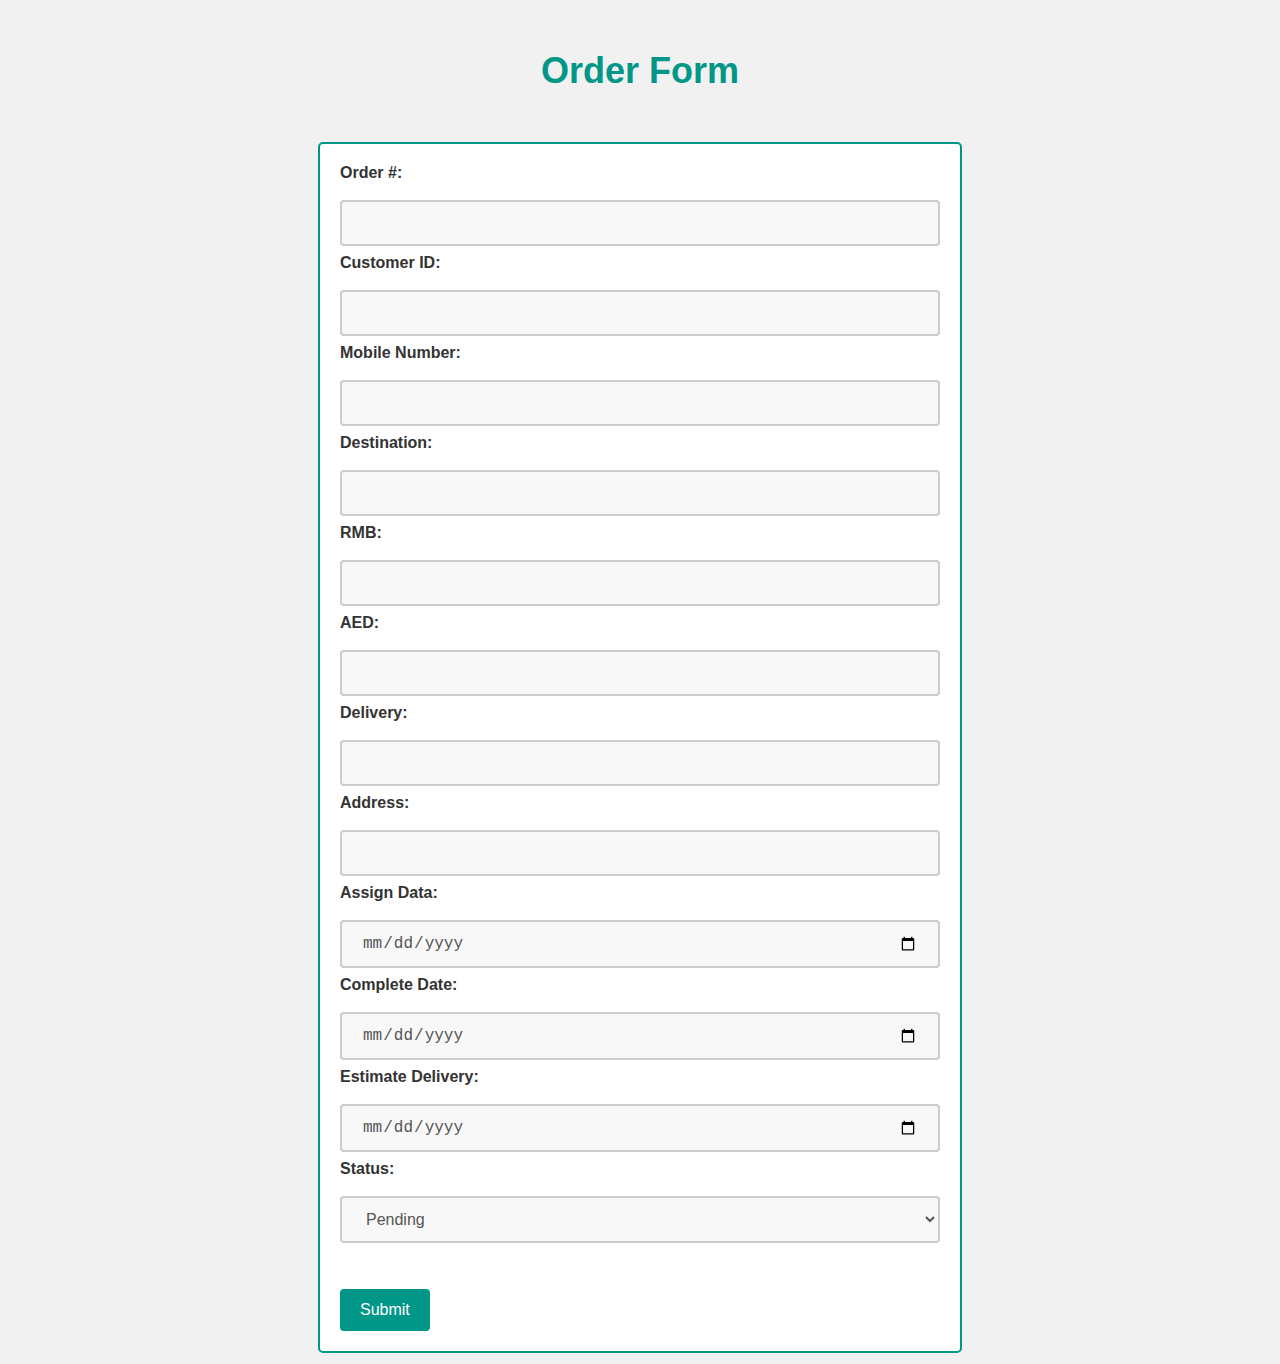
==== data.html @ fad59115 "Create data.html" ====
<!DOCTYPE html>
<html>
<head>
	<title>Order Form</title>
	<style>
		body {
			background-color: #f1f1f1;
			font-family: Arial, sans-serif;
			color: #333;
		}

		h1 {
			text-align: center;
			margin-top: 50px;
			font-size: 36px;
			color: #009688;
		}

		form {
			background-color: #fff;
			border: 2px solid #009688;
			border-radius: 5px;
			padding: 20px;
			width: 600px;
			margin: 0 auto;
			margin-top: 50px;
		}

		label {
			display: block;
			margin-bottom: 10px;
			font-weight: bold;
		}

		input[type="text"],
		select,
		input[type="date"] {
			width: 100%;
			padding: 12px 20px;
			margin: 8px 0;
			box-sizing: border-box;
			border: 2px solid #ccc;
			border-radius: 4px;
			background-color: #f8f8f8;
			font-size: 16px;
			color: #555;
		}

		input[type="submit"] {
			background-color: #009688;
			color: #fff;
			padding: 12px 20px;
			border: none;
			border-radius: 4px;
			cursor: pointer;
			font-size: 16px;
			margin-top: 20px;
		}

		input[type="submit"]:hover {
			background-color: #008080;
		}
	</style>
</head>
<body>
	<h1>Order Form</h1>
	<form action="#" method="post">
		<label for="order-number">Order #:</label>
		<input type="text" id="order-number" name="order-number">

		<label for="customer-id">Customer ID:</label>
		<input type="text" id="customer-id" name="customer-id">

		<label for="mobile-number">Mobile Number:</label>
		<input type="text" id="mobile-number" name="mobile-number">

		<label for="destination">Destination:</label>
		<input type="text" id="destination" name="destination">

		<label for="rmb">RMB:</label>
		<input type="text" id="rmb" name="rmb">

		<label for="aed">AED:</label>
		<input type="text" id="aed" name="aed">

		<label for="delivery">Delivery:</label>
		<input type="text" id="delivery" name="delivery">

		<label for="address">Address:</label>
		<input type="text" id="address" name="address">

		<label for="assign-date">Assign Data:</label>
		<input type="date" id="assign-date" name="assign-date">

		<label for="complete-date">Complete Date:</label>
		<input type="date" id="complete-date" name="complete-date">

		<label for="estimate-delivery">Estimate Delivery:</label>
		<input type="date" id="estimate-delivery" name="estimate-delivery">

		<label for="status">Status:</label>
		<select id="status" name="status">
			<option value="pending">Pending</option>
			<option value="processing">Processing</option>
			<option value="delivered">Delivered</option>
			<option value="cancelled">Cancelled</option>
        </select><br><br>

		<input type="submit" value="Submit">
	</form>
</body>
</html>
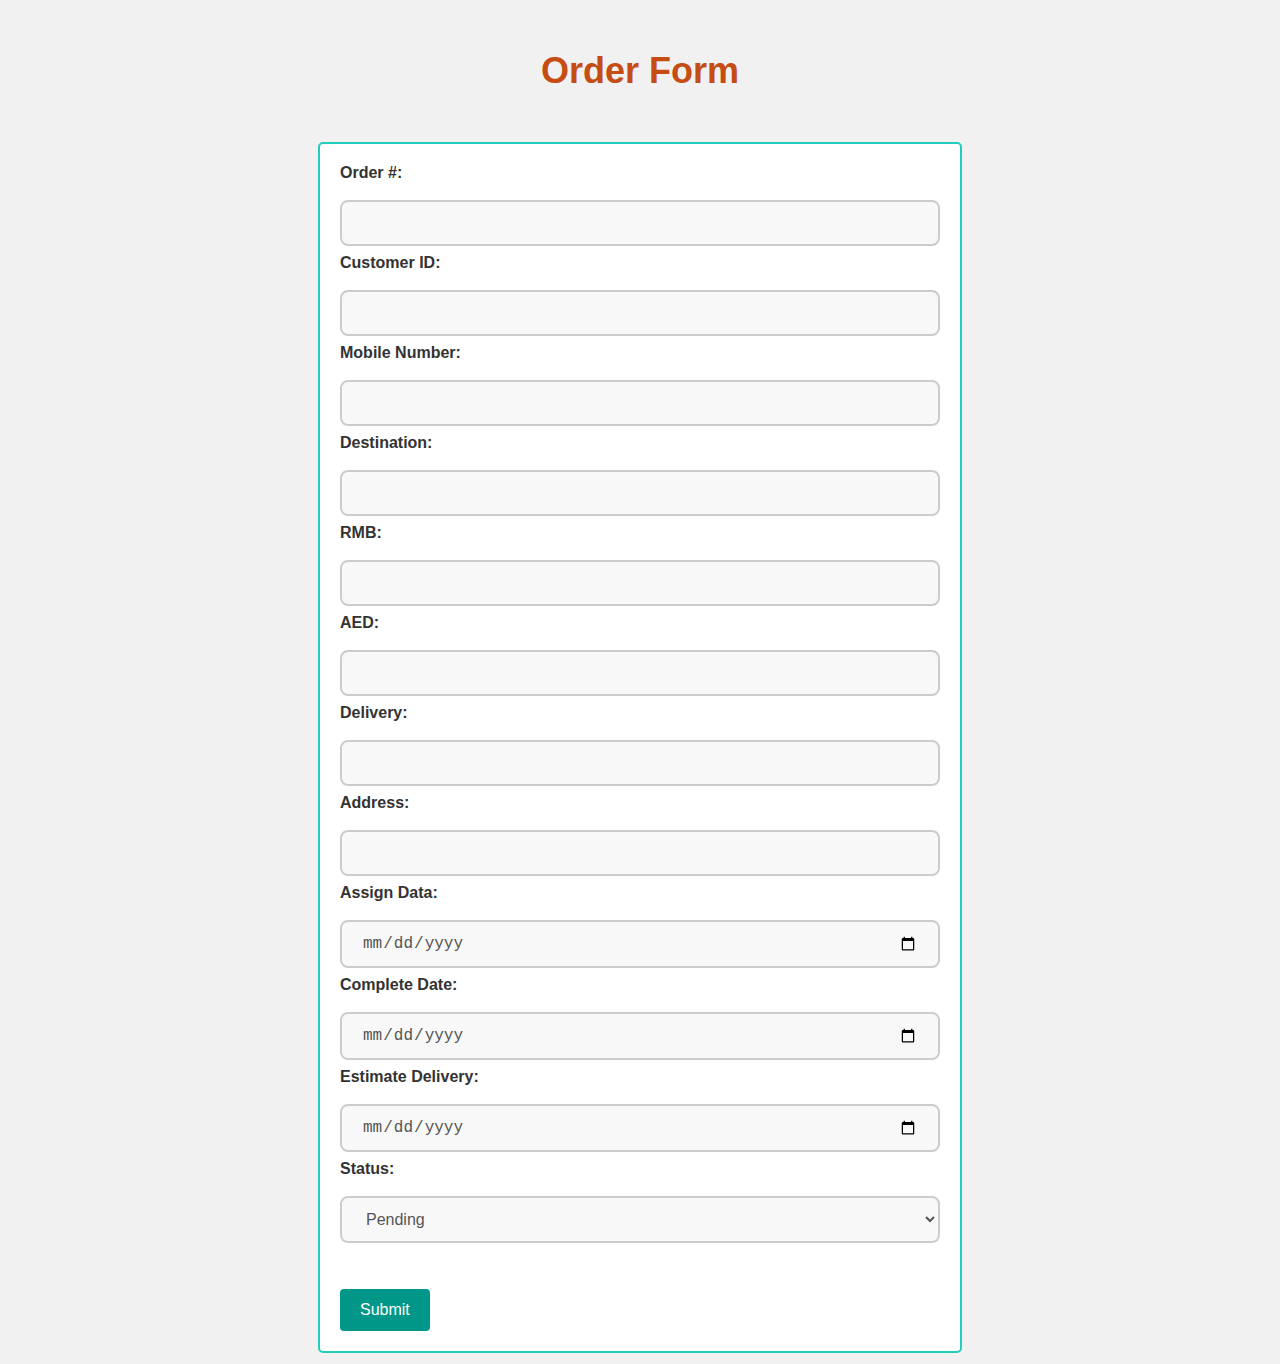
==== commit d4baaf12: "Update data.html" ====
--- a/data.html
+++ b/data.html
@@ -13,12 +13,12 @@
 			text-align: center;
 			margin-top: 50px;
 			font-size: 36px;
-			color: #009688;
+			color: #c54c13;
 		}
 
 		form {
 			background-color: #fff;
-			border: 2px solid #009688;
+			border: 2px solid #22cdbc;
 			border-radius: 5px;
 			padding: 20px;
 			width: 600px;
@@ -40,7 +40,7 @@
 			margin: 8px 0;
 			box-sizing: border-box;
 			border: 2px solid #ccc;
-			border-radius: 4px;
+			border-radius: 8px;
 			background-color: #f8f8f8;
 			font-size: 16px;
 			color: #555;
@@ -58,7 +58,7 @@
 		}
 
 		input[type="submit"]:hover {
-			background-color: #008080;
+			background-color: #b56c34;
 		}
 	</style>
 </head>
